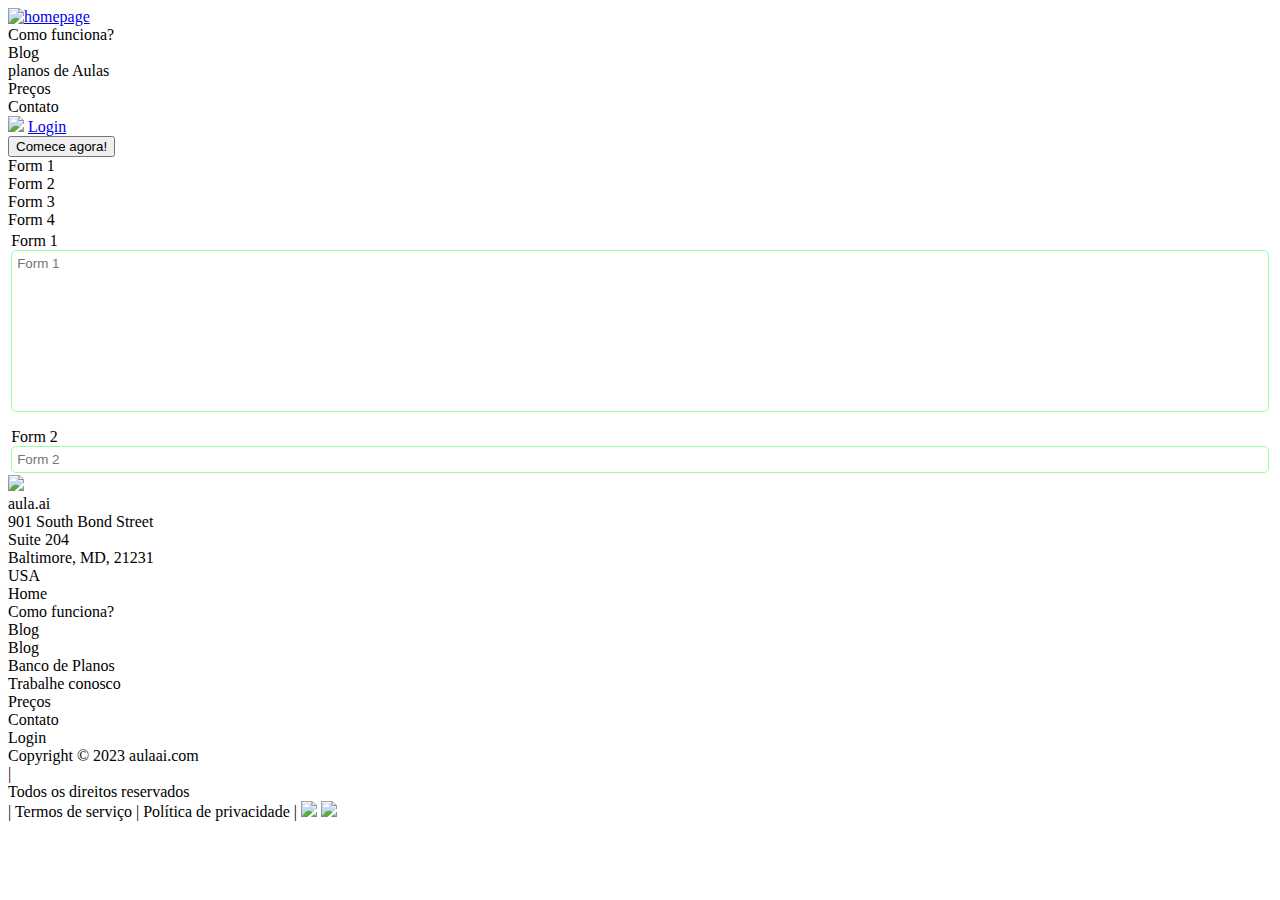
==== form.html @ 636803a6 "form" ====
<!DOCTYPE html>
<html lang="en">
<head>
    <meta charset="UTF-8">
    <meta name="viewport" content="width=device-width, initial-scale=1.0">
    <title>Document</title>
    <link href="https://fonts.cdnfonts.com/css/work-sans" rel="stylesheet">
    <link href="https://fonts.cdnfonts.com/css/nunito" rel="stylesheet">
    <link rel="stylesheet" href="style/block.css">
    <link rel="stylesheet" href="style/form.css">

    <script src="js/form.js"></script>
</head>
<body>
    <header>
        <div class="inner">
            <a href="/">
                <img src="data/logo.png" class="logo" alt="homepage">
            </a>

            <div class="options">
                <div class="option">Como funciona?</div>
                <div class="option">Blog</div>
                <div class="option">planos de Aulas</div>
                <div class="option">Preços</div>
                <div class="option">Contato</div>
            </div>

            <div class="auth">
                <div class="login">
                    <img src="data/user.png">
                    <a href="/">Login</a>
                </div>
                <button>Comece agora!</button>
            </div>
        </div>
    </header>

    <section>
        <div class="block">
            <div class="tabs">
                <div class="item" onclick="scrollToForm(1)">Form 1</div>
                <div class="item" onclick="scrollToForm(2)">Form 2</div>
                <div class="item" onclick="scrollToForm(3)">Form 3</div>
                <div class="item" onclick="scrollToForm(4)">Form 4</div>
            </div>

            <div id="forms">
                <div class="form">
                    <span>Form 1</span>
                    <textarea placeholder="Form 1" id="" cols="30" rows="10"></textarea>
                </div>
                <div class="form">
                    <span>Form 2</span>
                    <input type="text" placeholder="Form 2">
                </div>
                <div class="form">
                    <span>Form 3</span>
                    <input type="text" placeholder="Form 3">
                </div>
            </div>
        </div>
    </section>

    <footer>
        <div class="data">
            <div class="company">
                <img src="/data/logo-big.png">
                <div class="info">
                    <div class="name">aula.ai</div>
                    <div class="data">901 South Bond Street<br>
                    Suite 204<br>
                    Baltimore, MD, 21231<br>
                    USA</div>
                </div>
            </div>

            <div class="pages">
                <div class="item">Home</div>
                <div class="item">Como funciona?</div>
                <div class="item">Blog</div>
                <div class="item">Blog</div>
                <div class="item">Banco de Planos</div>
                <div class="item">Trabalhe conosco</div>
                <div class="item">Preços</div>
                <div class="item">Contato</div>
                <div class="item">Login</div>
            </div>
        </div>

        <div id="copyrights">
            <div>Copyright © 2023 aulaai.com</div> | <div>Todos os direitos reservados</div> | <a>Termos de serviço</a> | <a>Política de privacidade</a> | <img src="/data/facebook.png"> <img src="/data/twitter.png">
        </div>
    </footer>
</body>
</html>
---- style/form.css ----
#forms {
    display: flex;
    flex-direction: column;
    gap: 1rem;
    padding: 0.2rem;
    max-height: 15rem;
    overflow-y: scroll;
}

.form {
    display: flex;
    flex-direction: column;
}

.form textarea, .form input {
    resize: none;
    outline: none;
    border: 1px solid #98ff9f;
    padding: 0.3125rem;
    border-radius: 5px;
    font-family: 'Work Sans', sans-serif;
}
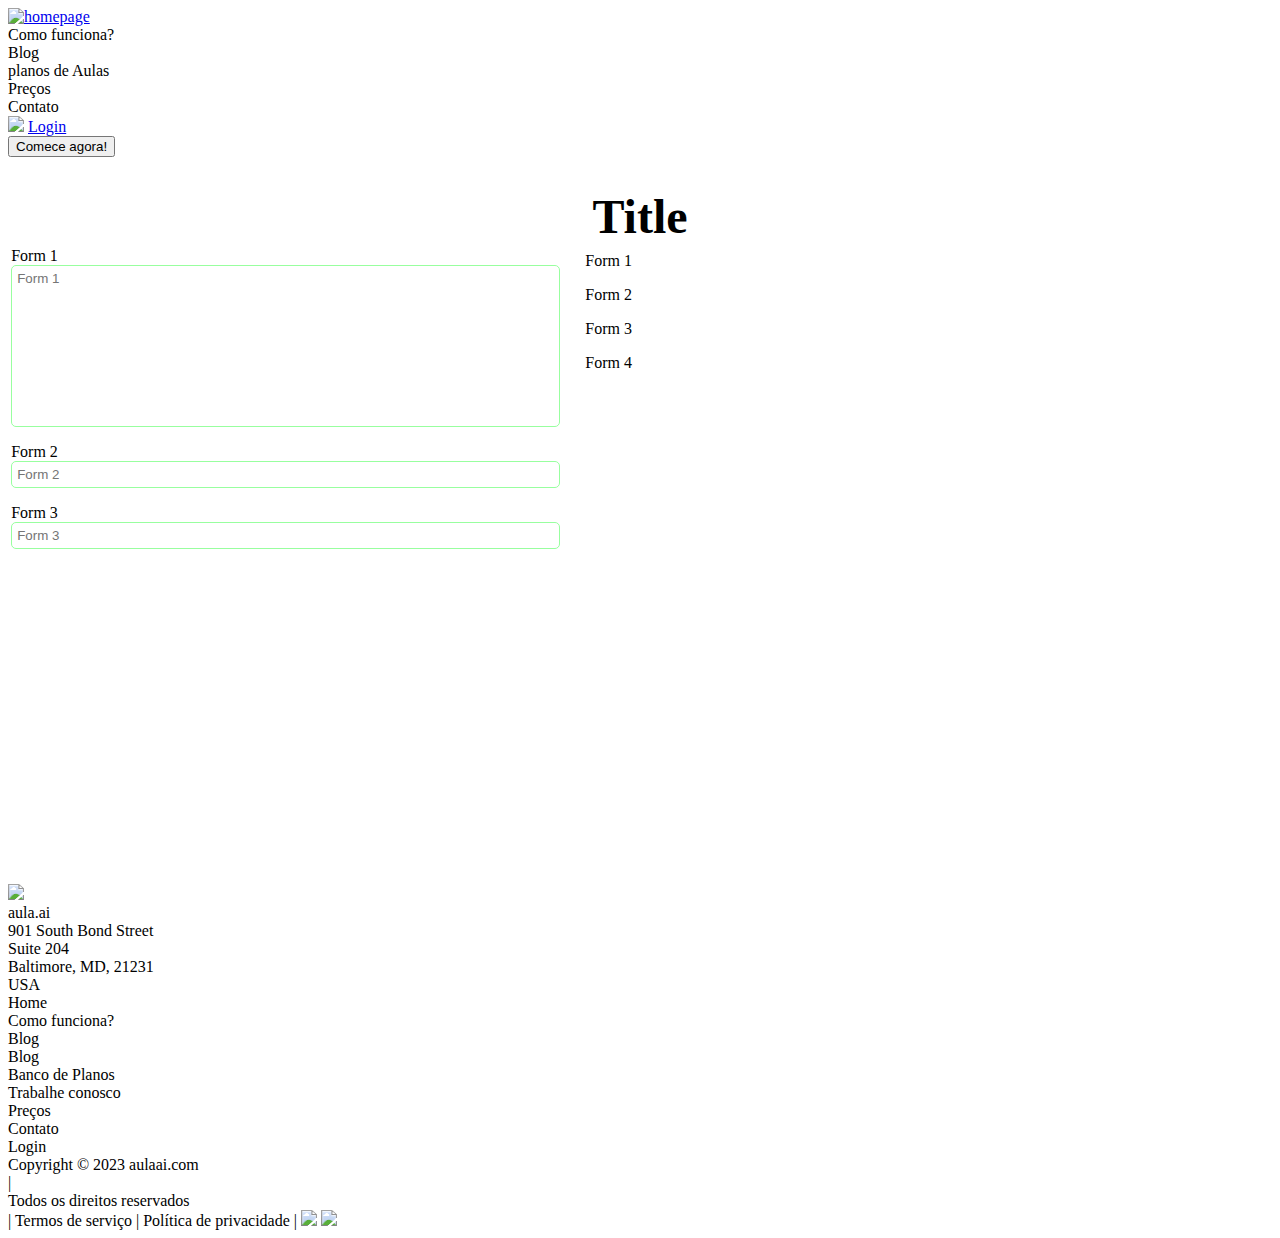
==== commit 53308404: "Form update" ====
--- a/form.html
+++ b/form.html
@@ -36,6 +36,10 @@
         </div>
     </header>
 
+    <div id="title">
+        Title
+    </div>
+
     <section>
         <div class="block">
             <div class="tabs">
@@ -48,15 +52,15 @@
             <div id="forms">
                 <div class="form">
                     <span>Form 1</span>
-                    <textarea placeholder="Form 1" id="" cols="30" rows="10"></textarea>
+                    <textarea placeholder="Form 1" id="" cols="30" rows="10" onfocus="updateActiveForm()" onblur="updateActiveForm()"></textarea>
                 </div>
                 <div class="form">
                     <span>Form 2</span>
-                    <input type="text" placeholder="Form 2">
+                    <input type="text" placeholder="Form 2" onfocus="updateActiveForm()" onblur="updateActiveForm()">
                 </div>
                 <div class="form">
                     <span>Form 3</span>
-                    <input type="text" placeholder="Form 3">
+                    <input type="text" placeholder="Form 3" onfocus="updateActiveForm()" onblur="updateActiveForm()">
                 </div>
             </div>
         </div>
--- a/style/form.css
+++ b/style/form.css
@@ -1,10 +1,37 @@
+.block {
+    display: flex;
+    flex-direction: row-reverse;
+    gap: 0.4rem;
+    width: 40rem;
+    height: 40rem;
+    max-height: auto;
+}
+
+.tabs {
+    flex-direction: column;
+    gap: 0.5rem;
+    font-size: 1rem;
+}
+
+.tabs .item {
+    padding: 0.5rem 1rem;
+}
+
+.tabs .item.active {
+    font-size: 1rem;
+}
+
+.tabs .item:hover {
+    background-color: #ebebeb;
+}
+
 #forms {
     display: flex;
     flex-direction: column;
     gap: 1rem;
     padding: 0.2rem;
-    max-height: 15rem;
     overflow-y: scroll;
+    flex-grow: 1;
 }
 
 .form {
@@ -19,4 +46,15 @@
     padding: 0.3125rem;
     border-radius: 5px;
     font-family: 'Work Sans', sans-serif;
+}
+
+#forms::-webkit-scrollbar {
+    display: none;
+}
+
+#title {
+    text-align: center;
+    font-size: 3rem;
+    margin-top: 2rem;
+    font-weight: 600;
 }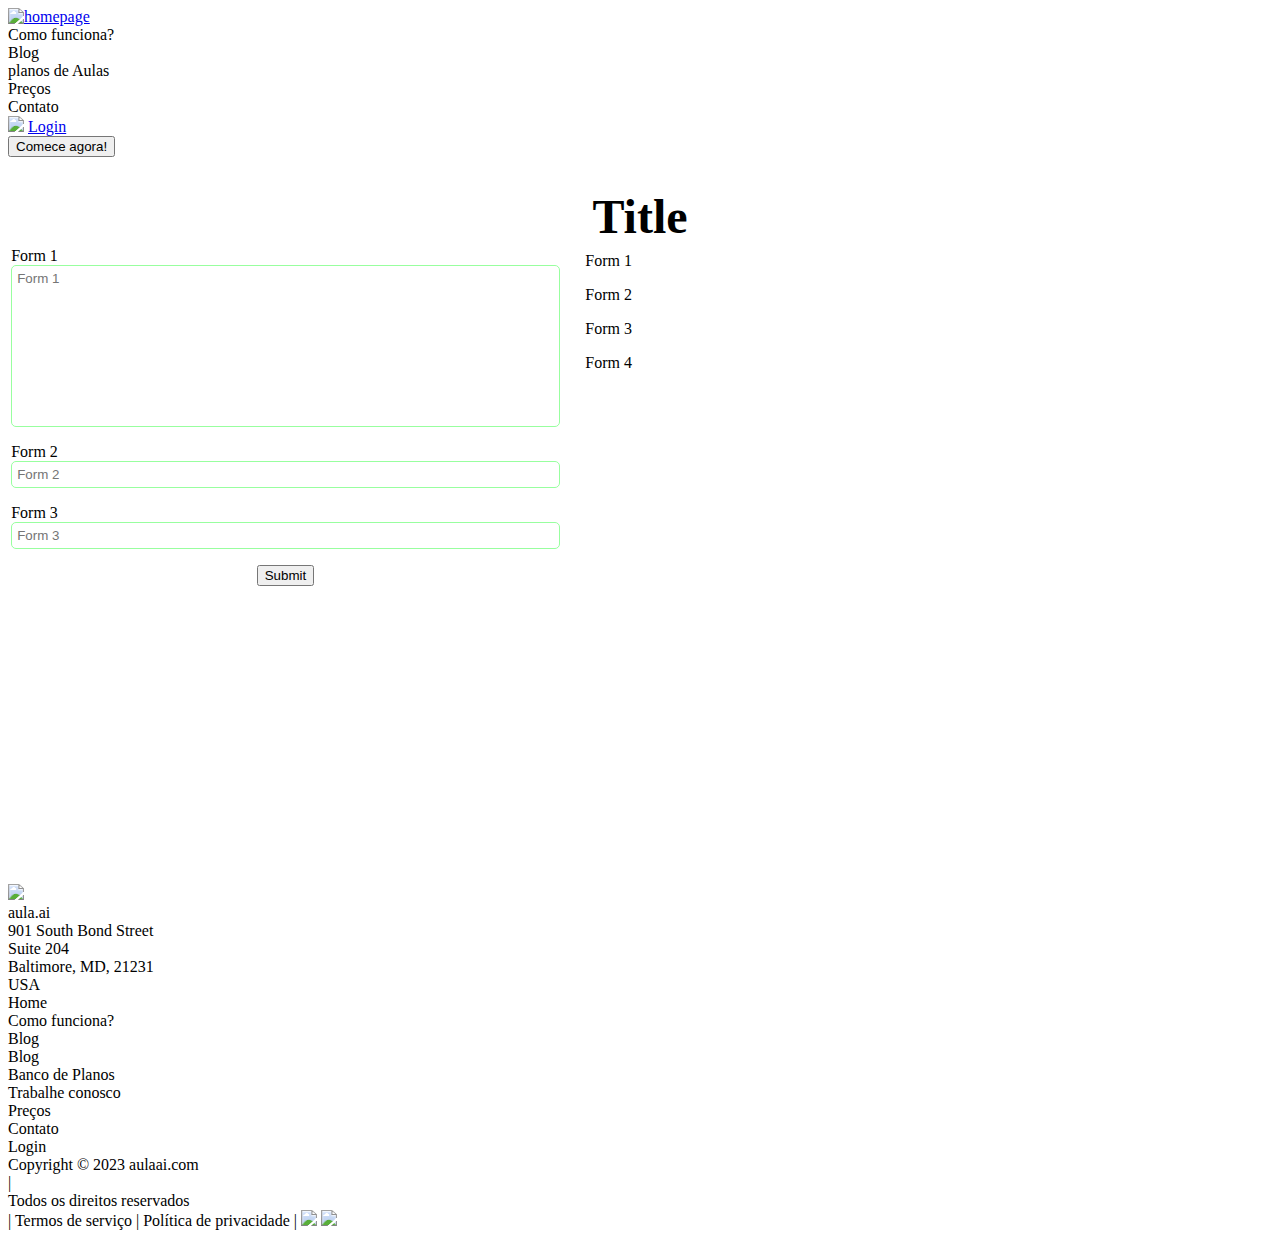
==== commit 6557007f: "button" ====
--- a/form.html
+++ b/form.html
@@ -62,6 +62,10 @@
                     <span>Form 3</span>
                     <input type="text" placeholder="Form 3" onfocus="updateActiveForm()" onblur="updateActiveForm()">
                 </div>
+
+                <div style="margin-inline: auto;">
+                    <button>Submit</button>
+                </div>
             </div>
         </div>
     </section>
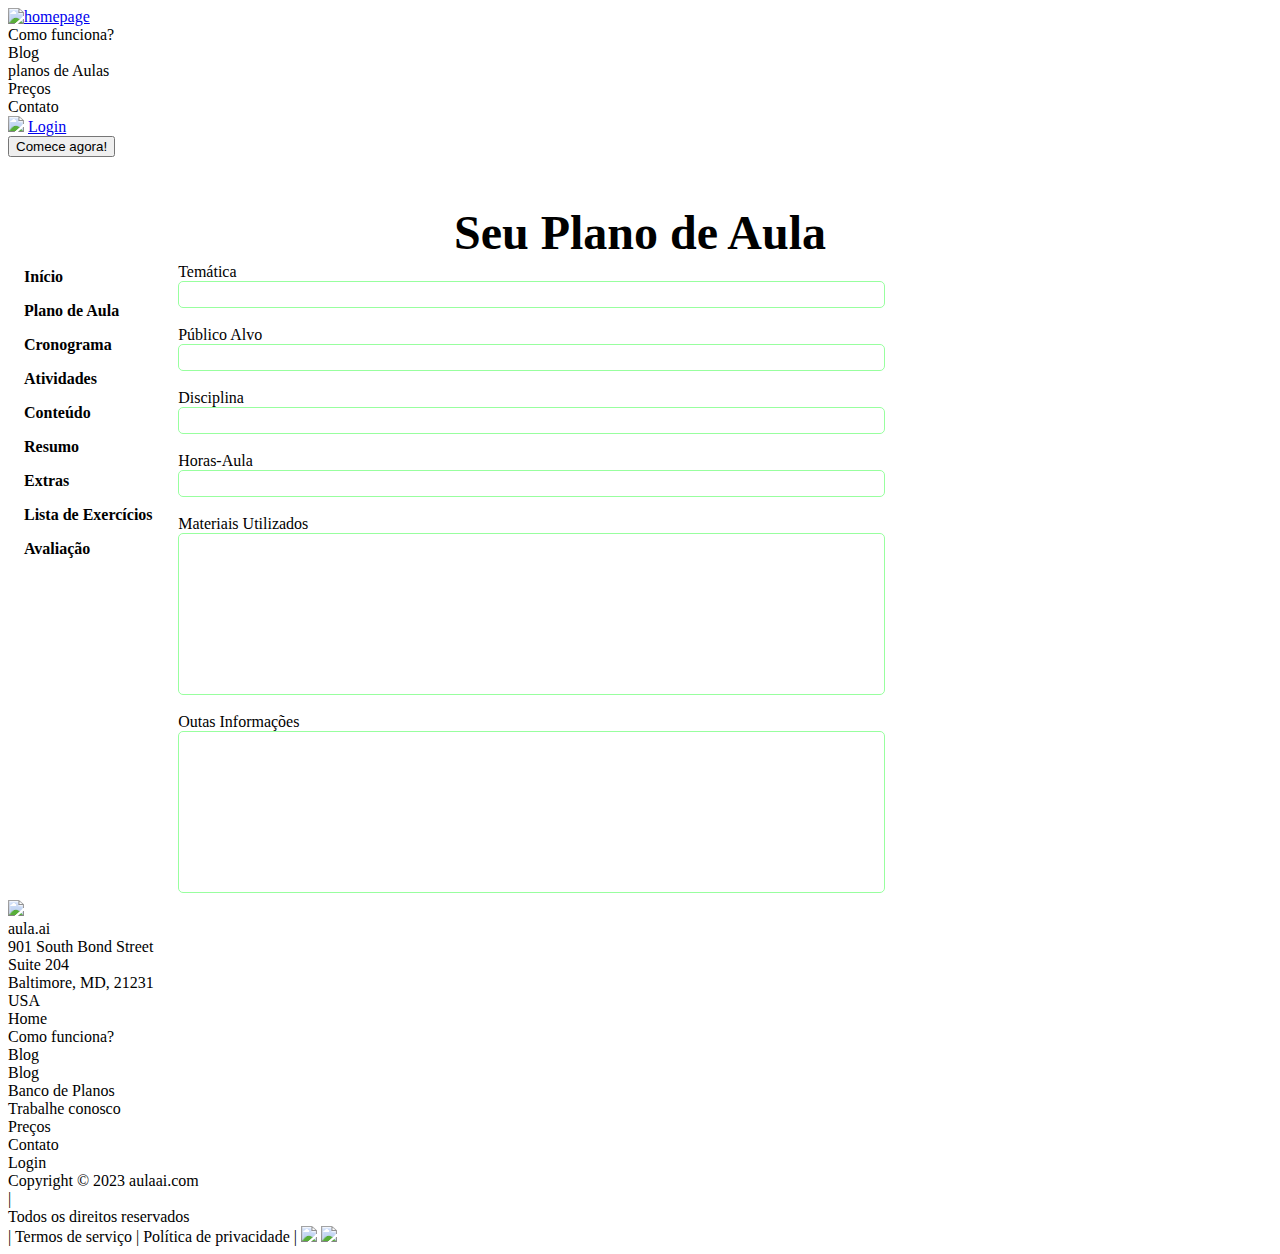
==== commit 8442e80f: "test scroll" ====
--- a/form.html
+++ b/form.html
@@ -6,10 +6,9 @@
     <title>Document</title>
     <link href="https://fonts.cdnfonts.com/css/work-sans" rel="stylesheet">
     <link href="https://fonts.cdnfonts.com/css/nunito" rel="stylesheet">
-    <link rel="stylesheet" href="style/block.css">
-    <link rel="stylesheet" href="style/form.css">
-
-    <script src="js/form.js"></script>
+    <link rel="stylesheet" href="./style/block.css">
+    <link rel="stylesheet" href="./style/form.css">
+    <script src="./js/form.js"></script>
 </head>
 <body>
     <header>
@@ -37,30 +36,146 @@
     </header>
 
     <div id="title">
-        Title
+        Seu Plano de Aula
     </div>
 
     <section>
         <div class="block">
             <div class="tabs">
-                <div class="item" onclick="scrollToForm(1)">Form 1</div>
-                <div class="item" onclick="scrollToForm(2)">Form 2</div>
-                <div class="item" onclick="scrollToForm(3)">Form 3</div>
-                <div class="item" onclick="scrollToForm(4)">Form 4</div>
+                <div class="item" onclick="scrollToForm(1)"><b>Início</b></div>
+                <div class="item" onclick="scrollToForm(2)"><b>Plano de Aula</b></div>
+                <div class="item" onclick="scrollToForm(3)"><b>Cronograma</b></div>
+                <div class="item" onclick="scrollToForm(4)"><b>Atividades</b></div>
+                <div class="item" onclick="scrollToForm(5)"><b>Conteúdo</b></div>
+                <div class="item" onclick="scrollToForm(6)"><b>Resumo</b></div>
+                <div class="item" onclick="scrollToForm(7)"><b>Extras</b></div>
+                <div class="item" onclick="scrollToForm(8)"><b>Lista de Exercícios</b></div>
+                <div class="item" onclick="scrollToForm(9)"><b>Avaliação</b></div>
             </div>
 
             <div id="forms">
                 <div class="form">
-                    <span>Form 1</span>
-                    <textarea placeholder="Form 1" id="" cols="30" rows="10" onfocus="updateActiveForm()" onblur="updateActiveForm()"></textarea>
-                </div>
-                <div class="form">
-                    <span>Form 2</span>
-                    <input type="text" placeholder="Form 2" onfocus="updateActiveForm()" onblur="updateActiveForm()">
-                </div>
-                <div class="form">
-                    <span>Form 3</span>
-                    <input type="text" placeholder="Form 3" onfocus="updateActiveForm()" onblur="updateActiveForm()">
+                    <span>Temática</span>
+                    <input type="text" onfocus="updateActiveForm()" onblur="updateActiveForm()">
+                    <br/>
+                    <span>Público Alvo</span>
+                    <input type="text" onfocus="updateActiveForm()" onblur="updateActiveForm()">
+                    <br/>
+                    <span>Disciplina</span>
+                    <input type="text" onfocus="updateActiveForm()" onblur="updateActiveForm()">
+                    <br/>
+                    <span>Horas-Aula</span>
+                    <input type="text" onfocus="updateActiveForm()" onblur="updateActiveForm()">
+                    <br/>
+                    <span>Materiais Utilizados</span>
+                    <textarea id="" cols="30" rows="10" onfocus="updateActiveForm()" onblur="updateActiveForm()"></textarea>
+                    <br/>
+                    <span>Outas Informações</span>
+                    <textarea id="" cols="30" rows="10" onfocus="updateActiveForm()" onblur="updateActiveForm()"></textarea>
+                </div>
+                <div class="form">
+                    <span>Teoria da Aprendizagem</span>
+                    <input type="text" onfocus="updateActiveForm()" onblur="updateActiveForm()">
+                    <br/>
+                    <span>Justificativa</span>
+                    <input type="text" onfocus="updateActiveForm()" onblur="updateActiveForm()">
+                    <br/>
+                    <span>Objetivos</span>
+                    <input type="text" onfocus="updateActiveForm()" onblur="updateActiveForm()">
+                    <br/>
+                    <span>Competências (BNCC)</span>
+                    <input type="text" onfocus="updateActiveForm()" onblur="updateActiveForm()">
+                    <br/>
+                    <span>Contexto da Aula</span>
+                    <input type="text" onfocus="updateActiveForm()" onblur="updateActiveForm()">
+                    <br/>
+                    <span>Recursos Didáticos</span>
+                    <input type="text" onfocus="updateActiveForm()" onblur="updateActiveForm()">
+                    <br/>
+                    <span>Estrutura da Aula</span>
+                    <input type="text" onfocus="updateActiveForm()" onblur="updateActiveForm()">
+                    <br/>
+                    <span>Metodologia de Ensino</span>
+                    <input type="text" onfocus="updateActiveForm()" onblur="updateActiveForm()">
+                    <br/>
+                    <span>Tópicos</span>
+                    <input type="text" onfocus="updateActiveForm()" onblur="updateActiveForm()">
+                    <br/>
+                    <span>Objetivos da Avaliação</span>
+                    <input type="text" onfocus="updateActiveForm()" onblur="updateActiveForm()">
+                    <br/>
+                    <span>Referências Bibliográficas</span>
+                    <input type="text" onfocus="updateActiveForm()" onblur="updateActiveForm()">
+                    <br/>
+                </div>
+
+                <div class="form">
+                    <span>Cronograma Resumido</span>
+                    <input type="text" onfocus="updateActiveForm()" onblur="updateActiveForm()">
+                    <br/>
+                    <span>Cronograma Detalhado</span>
+                    <input type="text" onfocus="updateActiveForm()" onblur="updateActiveForm()">
+                    <br/>
+                </div>
+
+                <div class="form">
+                    <span>Atividades</span>
+                    <input type="text" onfocus="updateActiveForm()" onblur="updateActiveForm()">
+                    <br/>
+                    <span>Descrição das Atividades</span>
+                    <input type="text" onfocus="updateActiveForm()" onblur="updateActiveForm()">
+                    <br/>
+                </div>
+
+                <div class="form">
+                    <span>Conteúdo</span>
+                    <input type="text" onfocus="updateActiveForm()" onblur="updateActiveForm()">
+                    <br/>
+                </div>
+
+                <div class="form">
+                    <span>Resumo pré-aula</span>
+                    <input type="text" onfocus="updateActiveForm()" onblur="updateActiveForm()">
+                    <br/>
+                    <span>Resumo pós-aula</span>
+                    <input type="text" onfocus="updateActiveForm()" onblur="updateActiveForm()">
+                    <br/>
+                </div>
+
+                <div class="form">
+                    <span>Materiais Extras</span>
+                    <input type="text" onfocus="updateActiveForm()" onblur="updateActiveForm()">
+                    <br/>
+                    <span>Curiosidades</span>
+                    <input type="text" onfocus="updateActiveForm()" onblur="updateActiveForm()">
+                    <br/>
+                    <span>Aplicações Práticas</span>
+                    <input type="text" onfocus="updateActiveForm()" onblur="updateActiveForm()">
+                    <br/>
+                </div>
+
+                <div class="form">
+                    <span>Objetivos</span>
+                    <input type="text" onfocus="updateActiveForm()" onblur="updateActiveForm()">
+                    <br/>
+                    <span>Subjetivos</span>
+                    <input type="text" onfocus="updateActiveForm()" onblur="updateActiveForm()">
+                    <br/>
+                    <span>Desafios</span>
+                    <input type="text" onfocus="updateActiveForm()" onblur="updateActiveForm()">
+                    <br/>
+                </div>
+
+                <div class="form">
+                    <span>Modelos de Avaliação</span>
+                    <input type="text" onfocus="updateActiveForm()" onblur="updateActiveForm()">
+                    <br/>
+                    <span>Avaliaçõa Somativas</span>
+                    <input type="text" onfocus="updateActiveForm()" onblur="updateActiveForm()">
+                    <br/>
+                    <span>Sugestões de Avaliação</span>
+                    <input type="text" onfocus="updateActiveForm()" onblur="updateActiveForm()">
+                    <br/>
                 </div>
 
                 <div style="margin-inline: auto;">
--- a/style/form.css
+++ b/style/form.css
@@ -1,8 +1,8 @@
 .block {
     display: flex;
-    flex-direction: row-reverse;
+    flex-direction: row;
     gap: 0.4rem;
-    width: 40rem;
+    width: 55rem;
     height: 40rem;
     max-height: auto;
 }
@@ -55,6 +55,6 @@
 #title {
     text-align: center;
     font-size: 3rem;
-    margin-top: 2rem;
-    font-weight: 600;
+    margin-top: 3rem;
+    font-weight: bold;
 }